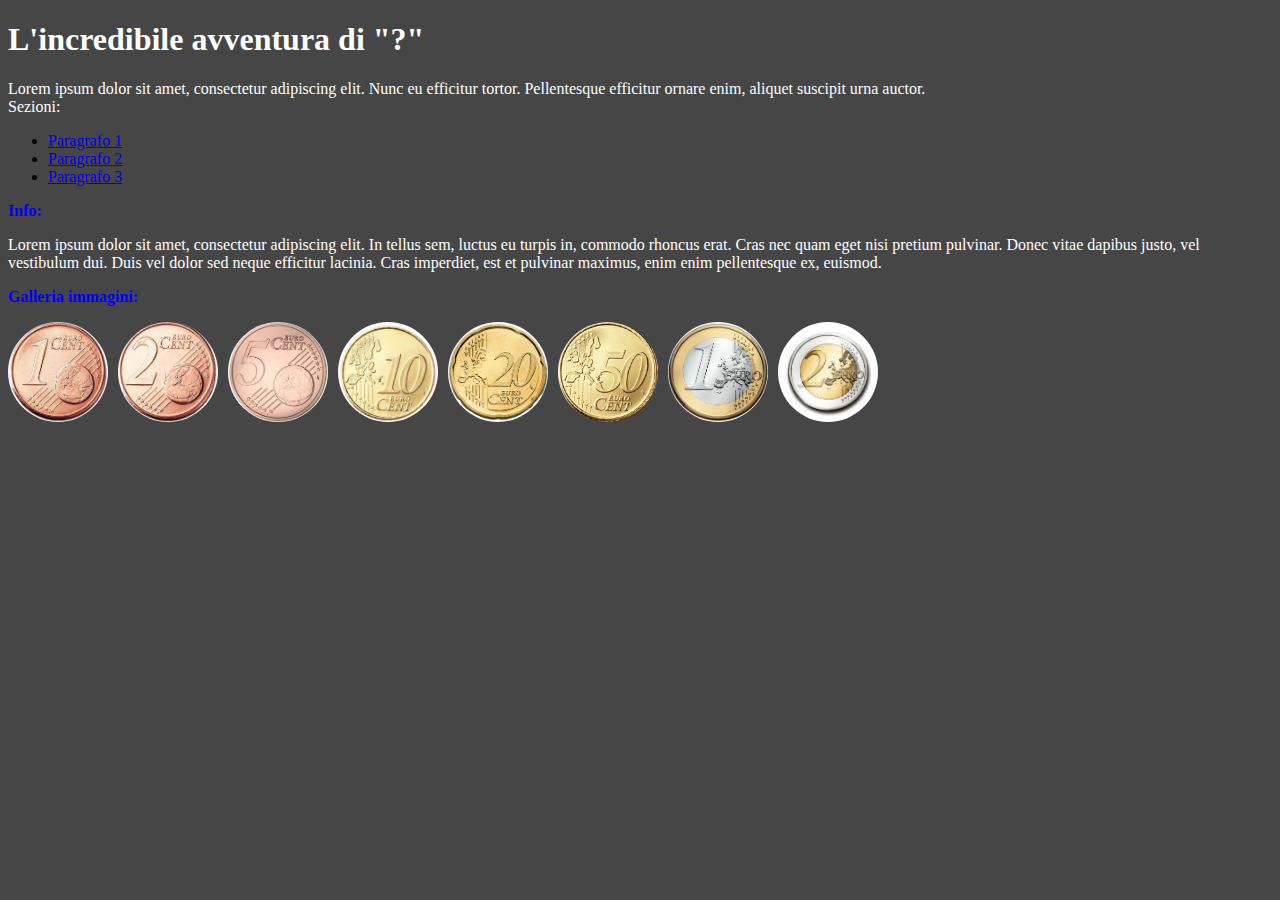
==== index.html @ 03c1c708 "Update index.html" ====
<!DOCTYPE html>
<html lang="en">
    <head>
        <meta charset="UTF-8">
        <title> Main page </title>
        <style>
            p{
                color: white;
            }
            img{
                width: 100px;
                height: 100px;
                border-radius: 50px;
                object-fit: cover;
                float: left;
                margin-right: 10px;
            }
            .titoli{
                color: blue;
                font-weight: bold;
            }
        </style>
    </head>
    <body style="background-color: rgb(70, 70, 70);">
        <h1 style="color: white;">L'incredibile avventura di "?"</h1>
        <p>Lorem ipsum dolor sit amet, consectetur adipiscing elit. Nunc eu efficitur tortor. Pellentesque efficitur ornare enim, aliquet suscipit urna auctor.<br>Sezioni:</p>
        <ul>
            <li><a href="Par_1">Paragrafo 1</a></li>
            <li><a href="Par_2">Paragrafo 2</a></li>
            <li><a href="Par_3">Paragrafo 3</a></li>
        </ul> 
        <p class="titoli">Info:</p>
        <p>Lorem ipsum dolor sit amet, consectetur adipiscing elit. In tellus sem, luctus eu turpis in, commodo rhoncus erat. Cras nec quam eget nisi pretium pulvinar. Donec vitae dapibus justo, vel vestibulum dui. Duis vel dolor sed neque efficitur lacinia. Cras imperdiet, est et pulvinar maximus, enim enim pellentesque ex, euismod.</p>
        <p class="titoli">Galleria immagini:</p>
        <img src="Images/1 centesimo.jpg" alt="1 centesimo">
        <img src="Images/2 centesimi.jpg" alt="2 centesimi">
        <img src="Images/5 centesimi.jpg" alt="5 centesimi">
        <img src="Images/10 centesimi.jpg" alt="10 centesimi">
        <img src="Images/20 centesimi.jpg" alt="20 centesimi">
        <img src="Images/50 centesimi.png" alt="50 centesimi">
        <img src="Images/1 euro.jpg" alt="1 euro">
        <img src="Images/2 euro.jpg" alt="2 euro">
    </body>
</html>
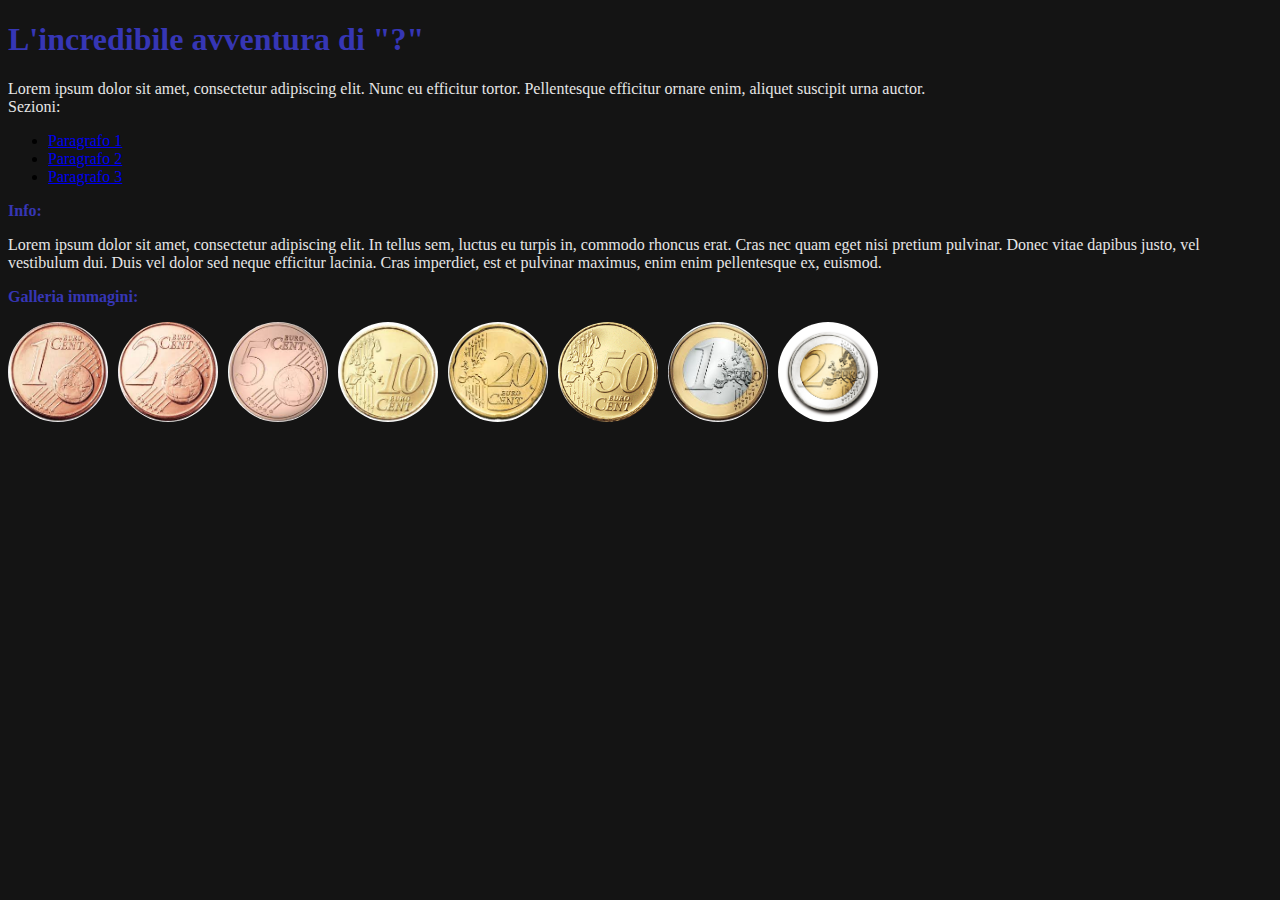
==== commit c12420bd: "Update index.html" ====
--- a/index.html
+++ b/index.html
@@ -5,7 +5,7 @@
         <title> Main page </title>
         <style>
             p{
-                color: white;
+                color: rgb(230, 230, 230);
             }
             img{
                 width: 100px;
@@ -16,13 +16,13 @@
                 margin-right: 10px;
             }
             .titoli{
-                color: blue;
+                color: rgba(70, 70, 255, 0.699);
                 font-weight: bold;
             }
         </style>
     </head>
-    <body style="background-color: rgb(70, 70, 70);">
-        <h1 style="color: white;">L'incredibile avventura di "?"</h1>
+    <body style="background-color: rgb(20, 20, 20);">
+        <h1 class="titoli">L'incredibile avventura di "?"</h1>
         <p>Lorem ipsum dolor sit amet, consectetur adipiscing elit. Nunc eu efficitur tortor. Pellentesque efficitur ornare enim, aliquet suscipit urna auctor.<br>Sezioni:</p>
         <ul>
             <li><a href="Par_1">Paragrafo 1</a></li>
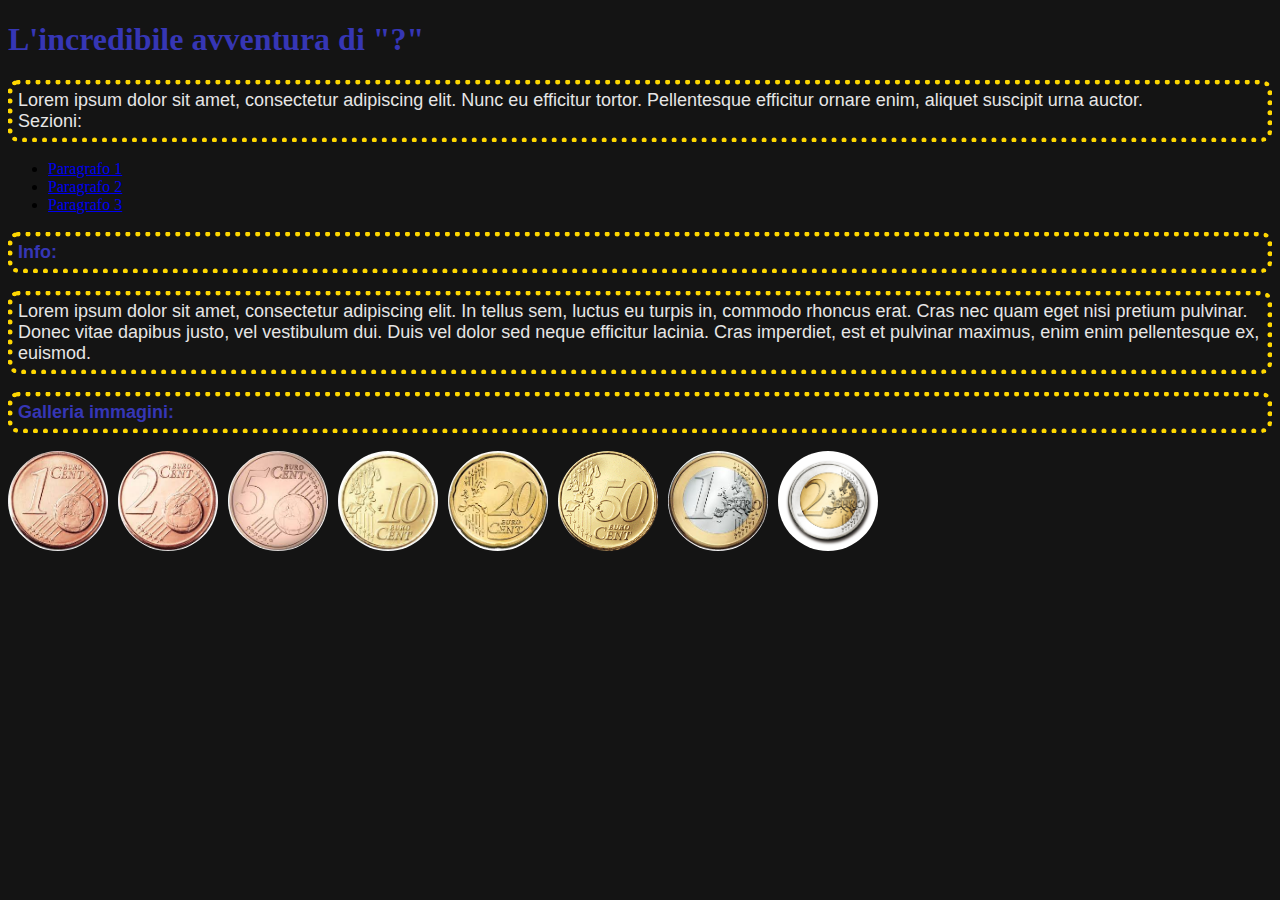
==== commit 4f6d0ab9: "Add files via upload" ====
--- a/index.html
+++ b/index.html
@@ -1,44 +1,28 @@
-<!DOCTYPE html>
-<html lang="en">
-    <head>
-        <meta charset="UTF-8">
-        <title> Main page </title>
-        <style>
-            p{
-                color: rgb(230, 230, 230);
-            }
-            img{
-                width: 100px;
-                height: 100px;
-                border-radius: 50px;
-                object-fit: cover;
-                float: left;
-                margin-right: 10px;
-            }
-            .titoli{
-                color: rgba(70, 70, 255, 0.699);
-                font-weight: bold;
-            }
-        </style>
-    </head>
-    <body style="background-color: rgb(20, 20, 20);">
-        <h1 class="titoli">L'incredibile avventura di "?"</h1>
-        <p>Lorem ipsum dolor sit amet, consectetur adipiscing elit. Nunc eu efficitur tortor. Pellentesque efficitur ornare enim, aliquet suscipit urna auctor.<br>Sezioni:</p>
-        <ul>
-            <li><a href="Par_1">Paragrafo 1</a></li>
-            <li><a href="Par_2">Paragrafo 2</a></li>
-            <li><a href="Par_3">Paragrafo 3</a></li>
-        </ul> 
-        <p class="titoli">Info:</p>
-        <p>Lorem ipsum dolor sit amet, consectetur adipiscing elit. In tellus sem, luctus eu turpis in, commodo rhoncus erat. Cras nec quam eget nisi pretium pulvinar. Donec vitae dapibus justo, vel vestibulum dui. Duis vel dolor sed neque efficitur lacinia. Cras imperdiet, est et pulvinar maximus, enim enim pellentesque ex, euismod.</p>
-        <p class="titoli">Galleria immagini:</p>
-        <img src="Images/1 centesimo.jpg" alt="1 centesimo">
-        <img src="Images/2 centesimi.jpg" alt="2 centesimi">
-        <img src="Images/5 centesimi.jpg" alt="5 centesimi">
-        <img src="Images/10 centesimi.jpg" alt="10 centesimi">
-        <img src="Images/20 centesimi.jpg" alt="20 centesimi">
-        <img src="Images/50 centesimi.png" alt="50 centesimi">
-        <img src="Images/1 euro.jpg" alt="1 euro">
-        <img src="Images/2 euro.jpg" alt="2 euro">
-    </body>
-</html>
+<!DOCTYPE html>
+<html lang="en">
+    <head>
+        <meta charset="UTF-8">
+        <title> Main page </title>
+        <link rel="stylesheet" href="style.css">
+    </head>
+    <body>
+        <h1 class="titoli">L'incredibile avventura di "?"</h1>
+        <p>Lorem ipsum dolor sit amet, consectetur adipiscing elit. Nunc eu efficitur tortor. Pellentesque efficitur ornare enim, aliquet suscipit urna auctor.<br>Sezioni:</p>
+        <ul>
+            <li><a href="Par_1">Paragrafo 1</a></li>
+            <li><a href="Par_2">Paragrafo 2</a></li>
+            <li><a href="Par_3">Paragrafo 3</a></li>
+        </ul> 
+        <p class="titoli">Info:</p>
+        <p>Lorem ipsum dolor sit amet, consectetur adipiscing elit. In tellus sem, luctus eu turpis in, commodo rhoncus erat. Cras nec quam eget nisi pretium pulvinar. Donec vitae dapibus justo, vel vestibulum dui. Duis vel dolor sed neque efficitur lacinia. Cras imperdiet, est et pulvinar maximus, enim enim pellentesque ex, euismod.</p>
+        <p class="titoli">Galleria immagini:</p>
+        <img src="Images/1 centesimo.jpg" alt="1 centesimo">
+        <img src="Images/2 centesimi.jpg" alt="2 centesimi">
+        <img src="Images/5 centesimi.jpg" alt="5 centesimi">
+        <img src="Images/10 centesimi.jpg" alt="10 centesimi">
+        <img src="Images/20 centesimi.jpg" alt="20 centesimi">
+        <img src="Images/50 centesimi.png" alt="50 centesimi">
+        <img src="Images/1 euro.jpg" alt="1 euro">
+        <img src="Images/2 euro.jpg" alt="2 euro">
+    </body>
+</html>--- a/style.css
+++ b/style.css
@@ -0,0 +1,41 @@
+body{
+    background-color: rgb(20, 20, 20);
+}
+p{
+    border-style: dotted;
+    border-width: 5px;
+    border-color: gold;
+    border-radius: 10px;
+    padding: 5px;
+
+    color: rgb(230, 230, 230);
+    font-family: "consolas", sans-serif;
+    font-size: 18px;
+}
+img{
+    width: 100px;
+    height: 100px;
+    border-radius: 50px;
+    object-fit: cover;
+    float: left;
+    margin-right: 10px;
+}
+.titoli{
+    color: rgba(70, 70, 255, 0.699);
+    font-weight: bold;
+}
+#p1{
+    color: rgb(255, 255, 255);
+}
+#p2{
+    color: rgb(200, 200, 200);
+}
+#p3{
+    color: rgb(170, 170, 170);
+}
+#p4{
+    color: rgb(140, 140, 140);
+}
+#p5{
+    color: rgb(110, 110, 110);
+}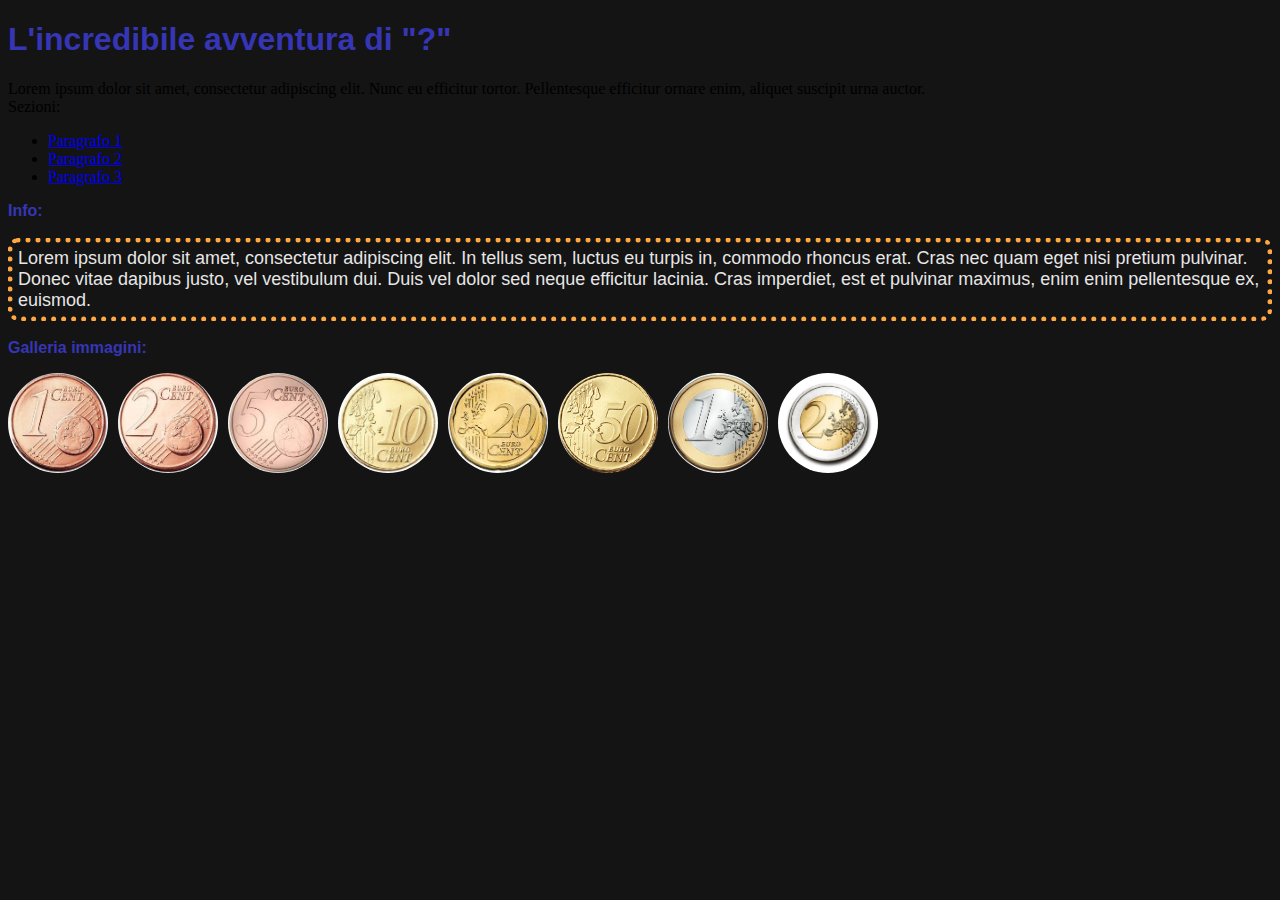
==== commit 9fc8bd02: "Debugged" ====
--- a/index.html
+++ b/index.html
@@ -14,7 +14,7 @@
             <li><a href="Par_3">Paragrafo 3</a></li>
         </ul> 
         <p class="titoli">Info:</p>
-        <p>Lorem ipsum dolor sit amet, consectetur adipiscing elit. In tellus sem, luctus eu turpis in, commodo rhoncus erat. Cras nec quam eget nisi pretium pulvinar. Donec vitae dapibus justo, vel vestibulum dui. Duis vel dolor sed neque efficitur lacinia. Cras imperdiet, est et pulvinar maximus, enim enim pellentesque ex, euismod.</p>
+        <p class="text">Lorem ipsum dolor sit amet, consectetur adipiscing elit. In tellus sem, luctus eu turpis in, commodo rhoncus erat. Cras nec quam eget nisi pretium pulvinar. Donec vitae dapibus justo, vel vestibulum dui. Duis vel dolor sed neque efficitur lacinia. Cras imperdiet, est et pulvinar maximus, enim enim pellentesque ex, euismod.</p>
         <p class="titoli">Galleria immagini:</p>
         <img src="Images/1 centesimo.jpg" alt="1 centesimo">
         <img src="Images/2 centesimi.jpg" alt="2 centesimi">
--- a/style.css
+++ b/style.css
@@ -1,10 +1,10 @@
 body{
     background-color: rgb(20, 20, 20);
 }
-p{
+.text{
     border-style: dotted;
     border-width: 5px;
-    border-color: gold;
+    border-color: rgb(255, 167, 67);
     border-radius: 10px;
     padding: 5px;
 
@@ -23,6 +23,7 @@
 .titoli{
     color: rgba(70, 70, 255, 0.699);
     font-weight: bold;
+    font-family: "consolas", sans-serif;
 }
 #p1{
     color: rgb(255, 255, 255);
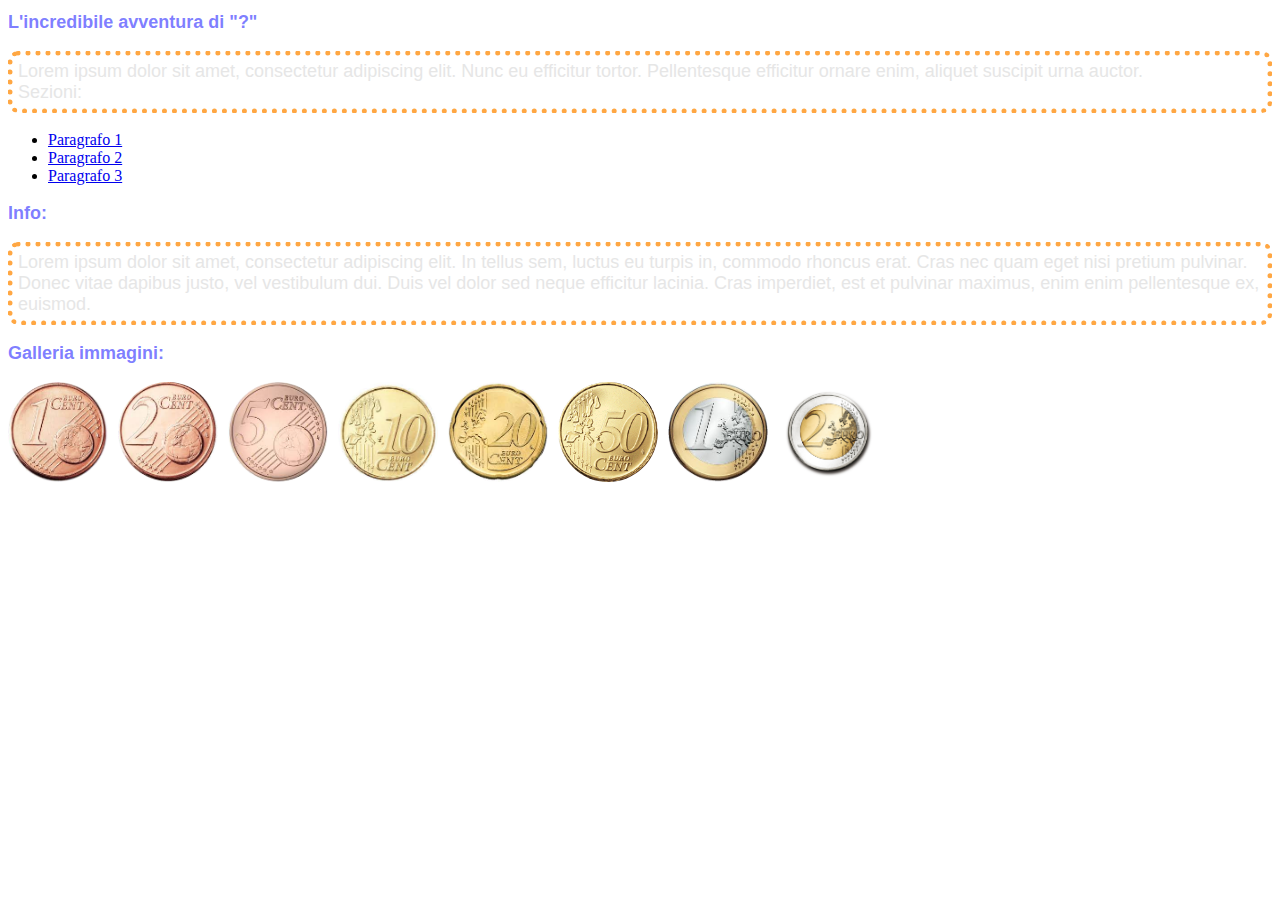
==== commit b8c2d35e: "Changes to be committed: 	new file:   Images/Space-Background-Image-8.jpg 	new file:   README.txt 	n" ====
--- a/index.html
+++ b/index.html
@@ -7,7 +7,7 @@
     </head>
     <body>
         <h1 class="titoli">L'incredibile avventura di "?"</h1>
-        <p>Lorem ipsum dolor sit amet, consectetur adipiscing elit. Nunc eu efficitur tortor. Pellentesque efficitur ornare enim, aliquet suscipit urna auctor.<br>Sezioni:</p>
+        <p class="text">Lorem ipsum dolor sit amet, consectetur adipiscing elit. Nunc eu efficitur tortor. Pellentesque efficitur ornare enim, aliquet suscipit urna auctor.<br>Sezioni:</p>
         <ul>
             <li><a href="Par_1">Paragrafo 1</a></li>
             <li><a href="Par_2">Paragrafo 2</a></li>
--- a/style.css
+++ b/style.css
@@ -1,6 +1,9 @@
 body{
-    background-color: rgb(20, 20, 20);
+    background: linear-gradient(to top, rgb(20,20,20), rgb(0,0,0));
+    background-repeat: no-repeat;
+    background: fixed;
 }
+
 .text{
     border-style: dotted;
     border-width: 5px;
@@ -24,6 +27,7 @@
     color: rgba(70, 70, 255, 0.699);
     font-weight: bold;
     font-family: "consolas", sans-serif;
+    font-size: 18px;
 }
 #p1{
     color: rgb(255, 255, 255);
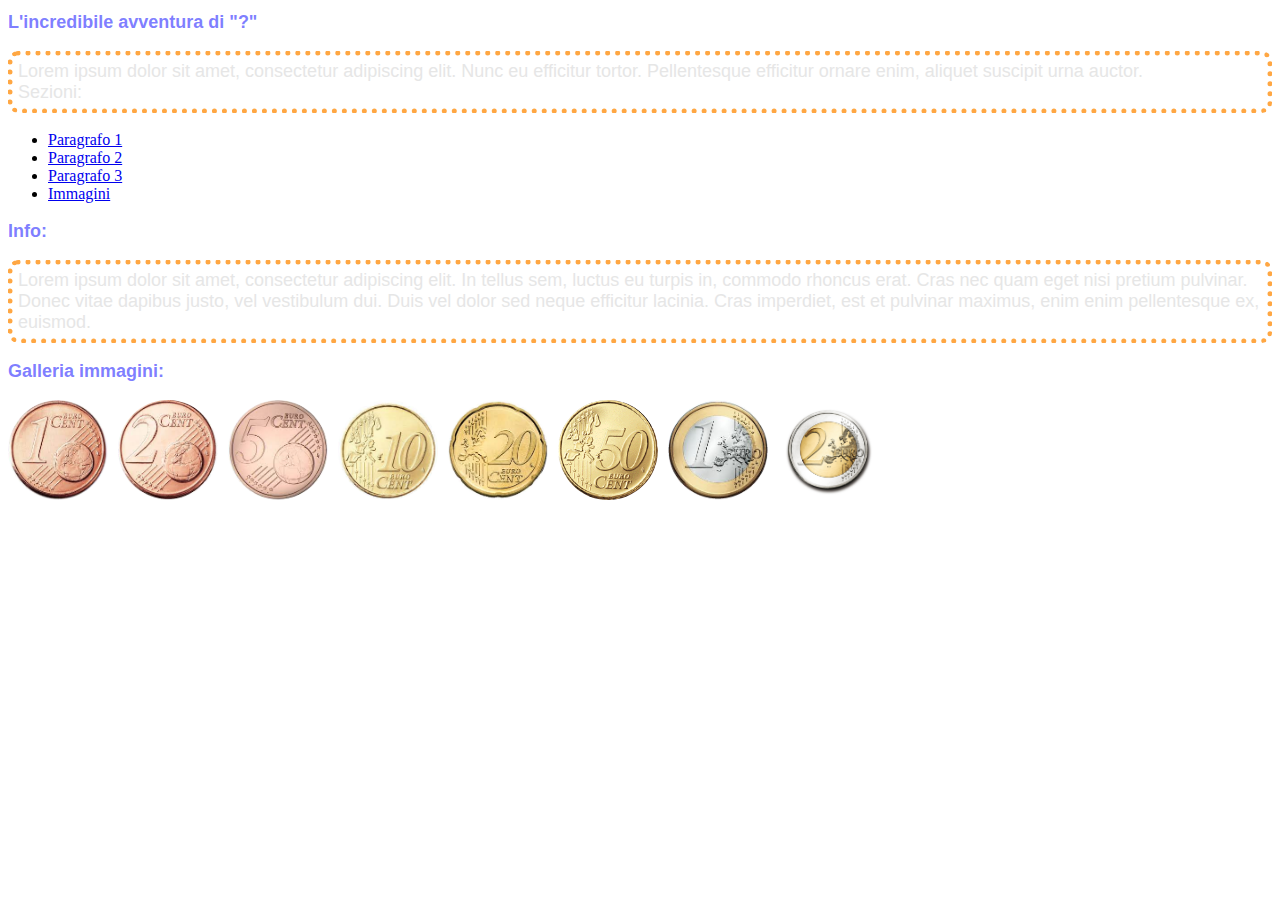
==== commit f51b049d: "modified:   imageTesting.html 	modified:   index.html 	modified:   style.css" ====
--- a/index.html
+++ b/index.html
@@ -12,6 +12,7 @@
             <li><a href="Par_1">Paragrafo 1</a></li>
             <li><a href="Par_2">Paragrafo 2</a></li>
             <li><a href="Par_3">Paragrafo 3</a></li>
+            <li><a href="imageTesting">Immagini</a></li>
         </ul> 
         <p class="titoli">Info:</p>
         <p class="text">Lorem ipsum dolor sit amet, consectetur adipiscing elit. In tellus sem, luctus eu turpis in, commodo rhoncus erat. Cras nec quam eget nisi pretium pulvinar. Donec vitae dapibus justo, vel vestibulum dui. Duis vel dolor sed neque efficitur lacinia. Cras imperdiet, est et pulvinar maximus, enim enim pellentesque ex, euismod.</p>
--- a/style.css
+++ b/style.css
@@ -3,7 +3,13 @@
     background-repeat: no-repeat;
     background: fixed;
 }
-
+.background{
+    background-image: url("Images/Space-Background-Image-8.jpg");
+    background-repeat: no-repeat;  /* Non ripete l'immagine */
+    background-attachment: fixed;  /* Fa si che l'immagine riempia tutto lo schermo, strechando l'immagine */
+    background-position: center;   /* Centra l'immagine */
+    background-size: cover;        /* Ridimensione l'immagine in base alla pagina */
+}
 .text{
     border-style: dotted;
     border-width: 5px;
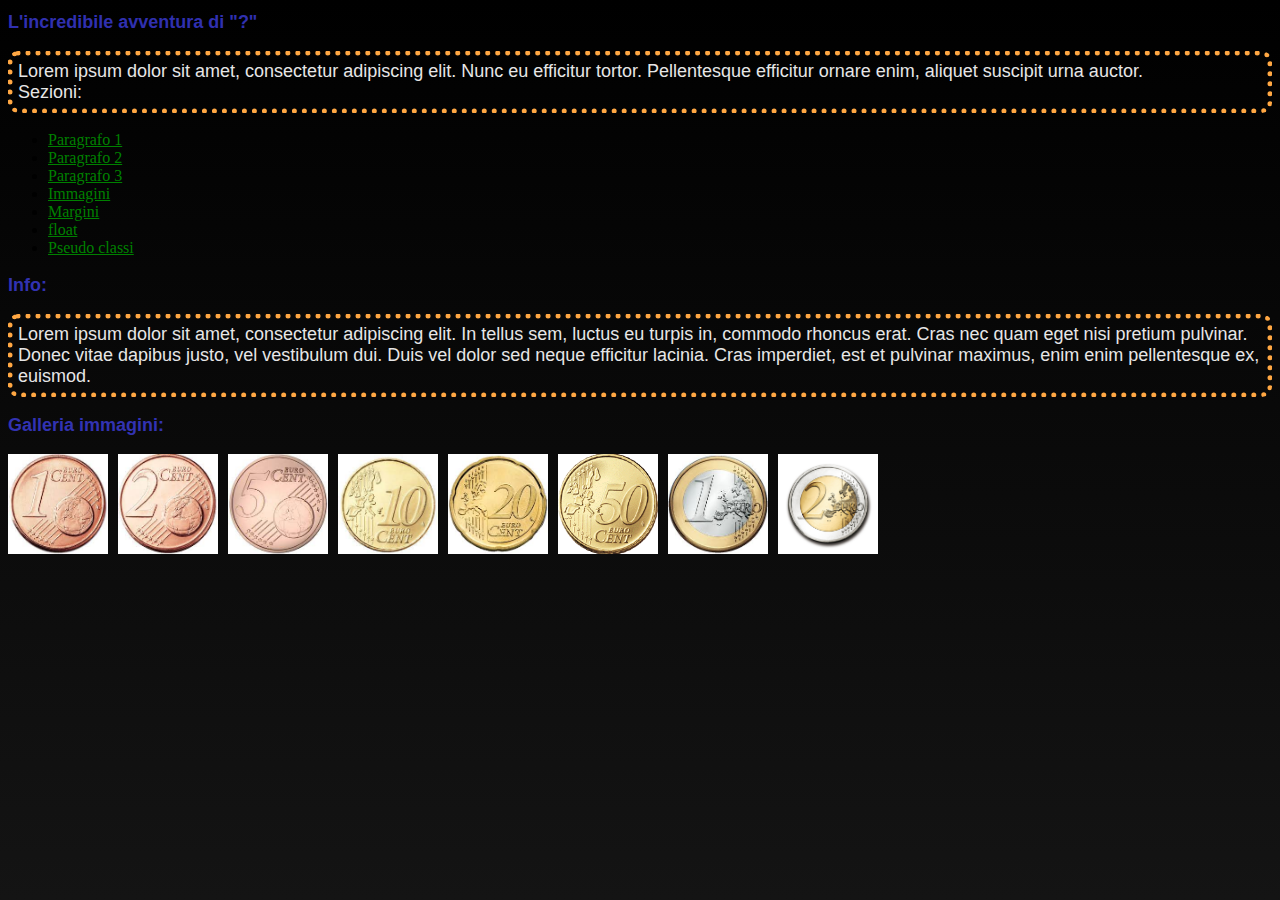
==== commit 42c71f40: "new file:   boxes.css 	new file:   float.css 	new file:   float.html 	modified:   index.html 	new fi" ====
--- a/index.html
+++ b/index.html
@@ -13,6 +13,9 @@
             <li><a href="Par_2">Paragrafo 2</a></li>
             <li><a href="Par_3">Paragrafo 3</a></li>
             <li><a href="imageTesting">Immagini</a></li>
+            <li><a href="margini">Margini</a></li>
+            <li><a href="float">float</a></li>
+            <li><a href="pseudo classes">Pseudo classi</a></li>
         </ul> 
         <p class="titoli">Info:</p>
         <p class="text">Lorem ipsum dolor sit amet, consectetur adipiscing elit. In tellus sem, luctus eu turpis in, commodo rhoncus erat. Cras nec quam eget nisi pretium pulvinar. Donec vitae dapibus justo, vel vestibulum dui. Duis vel dolor sed neque efficitur lacinia. Cras imperdiet, est et pulvinar maximus, enim enim pellentesque ex, euismod.</p>
--- a/style.css
+++ b/style.css
@@ -1,8 +1,46 @@
 body{
     background: linear-gradient(to top, rgb(20,20,20), rgb(0,0,0));
     background-repeat: no-repeat;
-    background: fixed;
+    background-attachment: fixed;
 }
+
+a:link{
+    color: green;
+}
+a:visited{
+    color: grey;
+}
+a:hover{
+    color: orange;
+}
+a:active{
+    color:yellow;
+}
+
+button:hover{
+    background-color: lightgrey;
+}
+button:active{
+    background-color: white;
+}
+/*
+li:nth-child(7){
+    background-color: yellow;
+}
+li:nth-child(even){
+    background-color: rgb(0, 255, 242);
+}
+li:nth-child(odd){
+    background-color: rgb(89, 0, 255);
+}
+li:nth-child(3n){
+    background-color: yellow;
+}
+li:nth-child(3n+1){
+    background-color: yellow;
+}
+*/
+
 .background{
     background-image: url("Images/Space-Background-Image-8.jpg");
     background-repeat: no-repeat;  /* Non ripete l'immagine */
@@ -10,6 +48,7 @@
     background-position: center;   /* Centra l'immagine */
     background-size: cover;        /* Ridimensione l'immagine in base alla pagina */
 }
+
 .text{
     border-style: dotted;
     border-width: 5px;
@@ -21,20 +60,24 @@
     font-family: "consolas", sans-serif;
     font-size: 18px;
 }
+
 img{
     width: 100px;
     height: 100px;
-    border-radius: 50px;
+    border-radius: 50px solid;
     object-fit: cover;
-    float: left;
+    float: left; /* mette l'immagine a sinistra del prossimo elemento */
     margin-right: 10px;
+    background: grey;
 }
+
 .titoli{
     color: rgba(70, 70, 255, 0.699);
     font-weight: bold;
     font-family: "consolas", sans-serif;
     font-size: 18px;
 }
+
 #p1{
     color: rgb(255, 255, 255);
 }
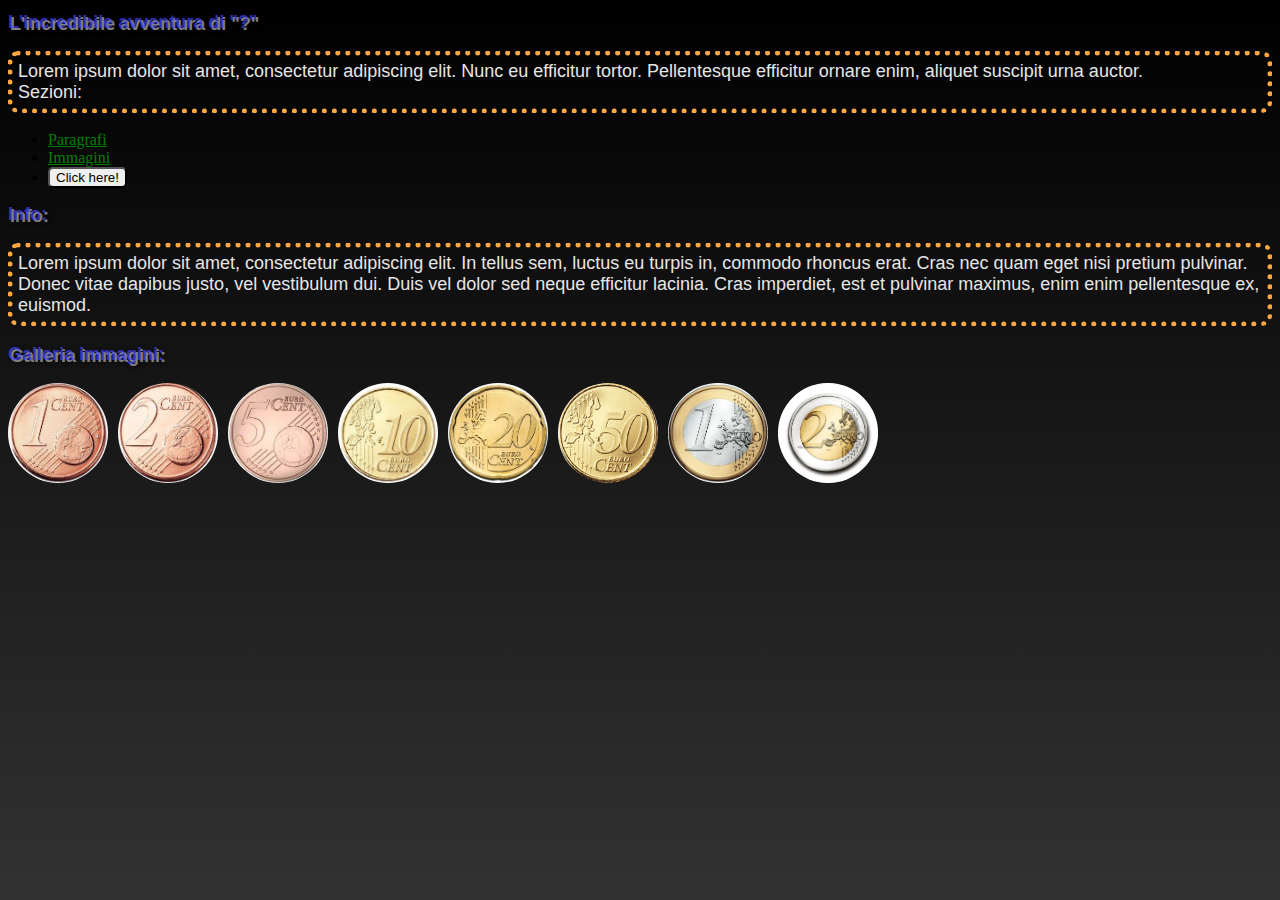
==== commit e964b91d: "new file:   Par.html 	deleted:    Par_1.html 	deleted:    Par_2.html 	deleted:    Par_3.html 	delete" ====
--- a/index.html
+++ b/index.html
@@ -9,17 +9,13 @@
         <h1 class="titoli">L'incredibile avventura di "?"</h1>
         <p class="text">Lorem ipsum dolor sit amet, consectetur adipiscing elit. Nunc eu efficitur tortor. Pellentesque efficitur ornare enim, aliquet suscipit urna auctor.<br>Sezioni:</p>
         <ul>
-            <li><a href="Par_1">Paragrafo 1</a></li>
-            <li><a href="Par_2">Paragrafo 2</a></li>
-            <li><a href="Par_3">Paragrafo 3</a></li>
-            <li><a href="imageTesting">Immagini</a></li>
-            <li><a href="margini">Margini</a></li>
-            <li><a href="float">float</a></li>
-            <li><a href="pseudo classes">Pseudo classi</a></li>
+            <li><a href="Par.html" title="Paragrafi">Paragrafi</a></li>
+            <li><a href="imageTesting.html">Immagini</a></li>
+            <li><button>Click here!</button></li>
         </ul> 
-        <p class="titoli">Info:</p>
+        <h2 class="titoli">Info:</h2>
         <p class="text">Lorem ipsum dolor sit amet, consectetur adipiscing elit. In tellus sem, luctus eu turpis in, commodo rhoncus erat. Cras nec quam eget nisi pretium pulvinar. Donec vitae dapibus justo, vel vestibulum dui. Duis vel dolor sed neque efficitur lacinia. Cras imperdiet, est et pulvinar maximus, enim enim pellentesque ex, euismod.</p>
-        <p class="titoli">Galleria immagini:</p>
+        <h3 class="titoli">Galleria immagini:</h3>
         <img src="Images/1 centesimo.jpg" alt="1 centesimo">
         <img src="Images/2 centesimi.jpg" alt="2 centesimi">
         <img src="Images/5 centesimi.jpg" alt="5 centesimi">
@@ -28,5 +24,57 @@
         <img src="Images/50 centesimi.png" alt="50 centesimi">
         <img src="Images/1 euro.jpg" alt="1 euro">
         <img src="Images/2 euro.jpg" alt="2 euro">
+        <!-- 
+        <table>
+            <tr>
+                <th>Primo</th>
+                <th>Secondo</th>
+                <th>Terzo</th>
+                <th>Quarto</th>
+            </tr>
+            <tr align="center">
+                <td>1</td>
+                <td>1</td>
+                <td>1</td>
+                <td>1</td>
+            </tr>
+        </table>
+
+        <form action="?" method="post">
+            <div>
+                <label for="fname">First name: </label>
+                <input type="text" id="fname" name="fname" placeholder="Type here..." required>
+            </div>
+            <div>
+                <label for="fvoto">Voto da 1 a 10: </label>
+                <input type="number" id="fvoto" name="fvoto" placeholder="Type here..." required min="1" max="10">
+            </div>
+            <div>
+                <label for="fscelta">Preferisci: </label>
+
+                <label for="fdolce">Dolce: </label>
+                <input type="radio" id="fdolce" name="fscelta" value="Dolce">
+                <label for="fsalato">Salato: </label>
+                <input type="radio" id="fsalato" name="fscelta" value="Salato">
+            </div>
+            <div>
+                <label for="lingua">Lingua: </label>
+                <select id="lingua" name="lingua">
+                    <option value="italiano">italiano</option>
+                    <option value="inglese">inglese</option>
+                </select>
+            </div>
+            <div>
+                <label for="triste">Sei triste? </label>
+                <input type="checkbox" id="triste" name="triste">
+            </div>
+            <div>
+                <input type="reset">
+            </div>
+            <div>
+                <input type="submit">
+            </div>
+        </form>
+        -->
     </body>
 </html>--- a/style.css
+++ b/style.css
@@ -1,7 +1,8 @@
 body{
-    background: linear-gradient(to top, rgb(20,20,20), rgb(0,0,0));
+    background: linear-gradient(to top, rgb(50, 50, 50), rgb(0,0,0));
     background-repeat: no-repeat;
     background-attachment: fixed;
+    /*margin: 0px;*/
 }
 
 a:link{
@@ -17,11 +18,14 @@
     color:yellow;
 }
 
+button{
+    border-radius: 5px;
+}
 button:hover{
-    background-color: lightgrey;
+    background-color: rgb(168, 116, 116);
 }
 button:active{
-    background-color: white;
+    background-color: rgb(255, 204, 204);
 }
 /*
 li:nth-child(7){
@@ -64,7 +68,7 @@
 img{
     width: 100px;
     height: 100px;
-    border-radius: 50px solid;
+    border-radius: 50px /*solid gold*/;
     object-fit: cover;
     float: left; /* mette l'immagine a sinistra del prossimo elemento */
     margin-right: 10px;
@@ -72,12 +76,19 @@
 }
 
 .titoli{
+    text-shadow: 2px 2px 0px grey, 2px 2px 5px black;
     color: rgba(70, 70, 255, 0.699);
     font-weight: bold;
     font-family: "consolas", sans-serif;
     font-size: 18px;
 }
-
+/*
+.titoli:hover{
+    box-shadow: 5px 5px 5px white;
+}*/
+p{
+    clear: both; /* clear float */
+}
 #p1{
     color: rgb(255, 255, 255);
 }
@@ -92,4 +103,70 @@
 }
 #p5{
     color: rgb(110, 110, 110);
+}
+
+table{
+    background-color: azure;
+}
+th{
+    background-color: gray;
+    width: 100px;
+}
+td{
+    background-color: lightslategray;
+}
+
+#box1{
+    border: 5px solid;
+    width: 250px;
+    height: 250px;
+    font-size: 22px;
+    background: green;
+
+    /*
+    margin-top: 50px;
+    margin-left: 50px;
+    margin-right: 50px;
+    margin-bottom: 50px;
+    
+    margin: 50px;
+    */
+    margin-left: auto;
+    margin-right: auto;
+
+    text-align: center;
+
+    padding: 50px;
+}
+#box3{
+    width: 300px;
+    height: 300px;
+    border-radius: 1px solid;
+    background: grey;
+    /*
+    position: relative;
+    left: 250px;
+    top: 250px;
+    */
+    position: fixed;
+    top: 0px;
+    right: 0px;
+}
+#box4{
+    width: 100px;
+    height: 100px;
+    border-radius: 1px solid;
+    background: cyan;
+    position: absolute;
+    top: 100px;
+    left: 100px;
+}
+#box5{
+    width: 300px;
+    height: 300px;
+    border-radius: 1px solid;
+    background: yellow;
+    position: sticky;
+    top: 0px;
+    bottom: 0px;
 }